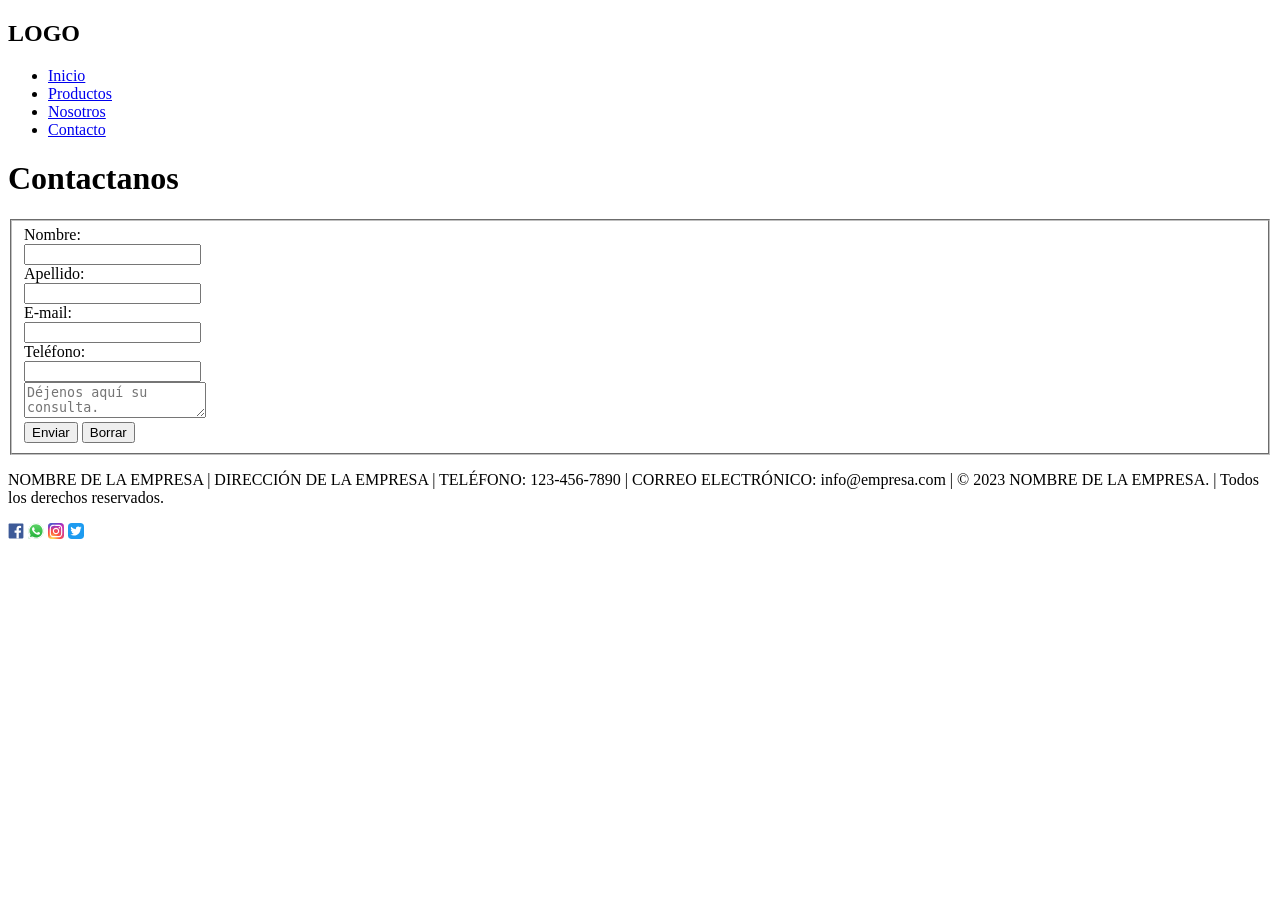
==== TPO-23018-main/contacto.html @ 5fb45cf8 "api y formulario" ====
<!DOCTYPE html>
<html lang="es">

<head>
  <meta charset="UTF-8">
  <meta http-equiv="X-UA-Compatible" content="IE=edge">
  <meta name="viewport" content="width=device-width, initial-scale=1.0">
  <link rel="stylesheet" href="CSS/styles.css">
  <script src="js/script.js"></script>
  <title>Título de la página</title>
</head>

<body>
  <div class="maqueta">
    <header>
      <nav>
        <h1>LOGO</h1>
        <ul>
          <li><a href="index.html">Inicio</a></li>
          <li><a href="productos.html">Productos</a></li>
          <li><a href="nosotros.html">Nosotros</a></li>
          <li><a href="contacto.html">Contacto</a></li>
        </ul>
      </nav>
    </header>

    <main class="container">
      <div class="formulario">
        <h1>Contactanos</h1>
        <form class="styleForm" action="" method="POST" id="contactForm">
          <fieldset>
            <div class="row">
              <div class="col-25">
                <label for="nombre">Nombre:</label>
              </div>
              <div class="col-75">
                <input type="text" name="nombre" id="nombre" required>
              </div>
            </div>
            <div class="row">
              <div class="col-25">
                <label for="apellido">Apellido:</label>
              </div>
              <div class="col-75">
                <input type="text" name="apellido" id="apellido">
              </div>
            </div>
            <div class="row">
              <div class="col-25">
                <label for="correo">E-mail:</label>
              </div>
              <div class="col-75">
                <input type="email" name="correo" id="correo" required>
              </div>
            </div>
            <div class="row">
              <div class="col-25">
                <label for="telefono">Teléfono:</label>
              </div>
              <div class="col-75">
                <input type="tel" name="telefono" id="telefono">
              </div>
            </div>
            <div class="consulta">
              <div class="">
                <textarea name="consulta" id="consulta" placeholder="Déjenos aquí su consulta." required></textarea>
              </div>
            </div>

            <div class="btnForm">
              <input class="btn" type="submit" value="Enviar">
              <input class="btn" type="reset" value="Borrar">
            </div>
          </fieldset>
        </form>
      </div>
    </main>

    <footer>
      <div class="footer">
        <div class="company-info">
          <p>NOMBRE DE LA EMPRESA | DIRECCIÓN DE LA EMPRESA | TELÉFONO: 123-456-7890 |
            CORREO ELECTRÓNICO: info@empresa.com | &copy; 2023 NOMBRE DE LA EMPRESA. |
            Todos los derechos reservados.</p>
        </div>
        <div class="redes">
          <a href="#"><img src="ico/facebook.svg" alt="facebook"></a>
          <a href="#"><img src="ico/whatsapp-icon.svg" alt="whatsapp"></a>
          <a href="#"><img src="ico/instagram.svg" alt="instagram"></a>
          <a href="#"><img src="ico/twitter.svg" alt="twitter"></a>
        </div>
      </div>
    </footer>
  </div>

  <script src="contacto.js"></script>
</body>

</html>
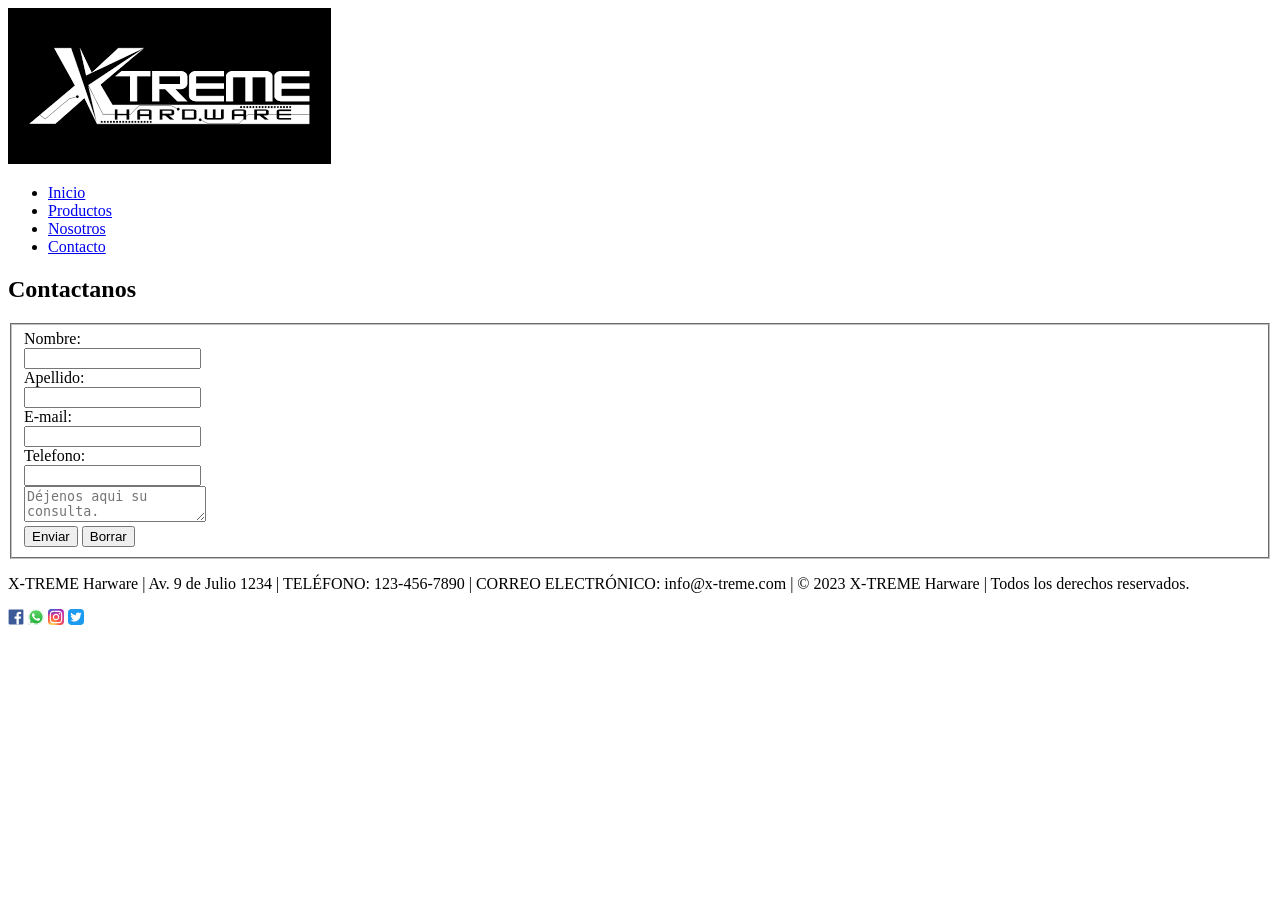
==== commit c19b1d57: "finalizado Trabajo finalizado" ====
--- a/TPO-23018-main/contacto.html
+++ b/TPO-23018-main/contacto.html
@@ -2,20 +2,34 @@
 <html lang="es">
 
 <head>
-  <meta charset="UTF-8">
-  <meta http-equiv="X-UA-Compatible" content="IE=edge">
-  <meta name="viewport" content="width=device-width, initial-scale=1.0">
-  <link rel="stylesheet" href="CSS/styles.css">
-  <script src="js/script.js"></script>
-  <title>Título de la página</title>
+  <meta charset="UTF-8" />
+  <meta http-equiv="X-UA-Compatible" content="IE=edge" />
+  <meta name="viewport" content="width=device-width, initial-scale=1.0" />
+
+  <link rel="stylesheet" href="./CSS/styles.css" />
+
+  <link rel="icon" href="./img/favicon.ico" />
+  <link
+    rel="stylesheet"
+    href="https://cdnjs.cloudflare.com/ajax/libs/animate.css/4.1.1/animate.min.css"
+  />
+  <link rel="preconnect" href="https://fonts.googleapis.com" />
+  <link rel="preconnect" href="https://fonts.gstatic.com" crossorigin />
+  <link
+    href="https://fonts.googleapis.com/css2?family=Gloock&display=swap"
+    rel="stylesheet"
+  />
+  <title>X-treme Hardware</title>
 </head>
 
 <body>
   <div class="maqueta">
     <header>
       <nav>
-        <h1>LOGO</h1>
-        <ul>
+        <!--  <button onclick="cerrarNav()" class="btnMenu">Menu</button> -->
+        <img class="logo" src="img/xtreme.png" alt="logo xtreme" />
+
+        <ul id="miNav">
           <li><a href="index.html">Inicio</a></li>
           <li><a href="productos.html">Productos</a></li>
           <li><a href="nosotros.html">Nosotros</a></li>
@@ -24,76 +38,86 @@
       </nav>
     </header>
 
-    <main class="container">
-      <div class="formulario">
-        <h1>Contactanos</h1>
-        <form class="styleForm" action="" method="POST" id="contactForm">
-          <fieldset>
-            <div class="row">
-              <div class="col-25">
-                <label for="nombre">Nombre:</label>
+    <main>
+      <section class="container-main">
+        <div class="formulario">
+          <h1>Contactanos</h1>
+
+          <form action="" id="formulario" class="styleForm">
+            <fieldset>
+              <div class="row">
+                <div class="col-25">
+                  <label for="nombreF">Nombre:</label>
+                </div>
+                <div class="col-75">
+                  <input type="text" name="nombreF" id="nombreF" required />
+                </div>
               </div>
-              <div class="col-75">
-                <input type="text" name="nombre" id="nombre" required>
+              <div class="row">
+                <div class="col-25">
+                  <label for="apellido">Apellido:</label>
+                </div>
+                <div class="col-75">
+                  <input type="text" name="Apellido" id="apellido" required />
+                </div>
               </div>
-            </div>
-            <div class="row">
-              <div class="col-25">
-                <label for="apellido">Apellido:</label>
+              <div class="row">
+                <div class="col-25">
+                  <label for="correo">E-mail:</label>
+                </div>
+                <div class="col-75">
+                  <input type="email" name="correo" id="correo" required />
+                </div>
               </div>
-              <div class="col-75">
-                <input type="text" name="apellido" id="apellido">
+              <div class="row">
+                <div class="col-25">
+                  <label for="telefono">Telefono:</label>
+                </div>
+                <div class="col-75">
+                  <input type="tel" name="telefono" id="telefono" required />
+                </div>
               </div>
-            </div>
-            <div class="row">
-              <div class="col-25">
-                <label for="correo">E-mail:</label>
+              <div class="consulta">
+                <div class="">
+                  <textarea
+                    name="consulta"
+                    id="consulta"
+                    placeholder="Déjenos aqui su consulta."
+                    required
+                  ></textarea>
+                </div>
               </div>
-              <div class="col-75">
-                <input type="email" name="correo" id="correo" required>
+
+              <div class="btnForm">
+                <input class="btn" type="submit" value="Enviar" />
+                <input class="btn" type="reset" value="Borrar" />
               </div>
-            </div>
-            <div class="row">
-              <div class="col-25">
-                <label for="telefono">Teléfono:</label>
-              </div>
-              <div class="col-75">
-                <input type="tel" name="telefono" id="telefono">
-              </div>
-            </div>
-            <div class="consulta">
-              <div class="">
-                <textarea name="consulta" id="consulta" placeholder="Déjenos aquí su consulta." required></textarea>
-              </div>
-            </div>
-
-            <div class="btnForm">
-              <input class="btn" type="submit" value="Enviar">
-              <input class="btn" type="reset" value="Borrar">
-            </div>
-          </fieldset>
-        </form>
-      </div>
+            </fieldset>
+          </form>
+        </div>
+      </section>
     </main>
 
     <footer>
-      <div class="footer">
+      <div class="pie">
         <div class="company-info">
-          <p>NOMBRE DE LA EMPRESA | DIRECCIÓN DE LA EMPRESA | TELÉFONO: 123-456-7890 |
-            CORREO ELECTRÓNICO: info@empresa.com | &copy; 2023 NOMBRE DE LA EMPRESA. |
-            Todos los derechos reservados.</p>
+          <p>
+            X-TREME Harware | Av. 9 de Julio 1234 | TELÉFONO: 123-456-7890 |
+            CORREO ELECTRÓNICO: info@x-treme.com | &copy; 2023 X-TREME Harware
+            | Todos los derechos reservados.
+          </p>
         </div>
         <div class="redes">
-          <a href="#"><img src="ico/facebook.svg" alt="facebook"></a>
-          <a href="#"><img src="ico/whatsapp-icon.svg" alt="whatsapp"></a>
-          <a href="#"><img src="ico/instagram.svg" alt="instagram"></a>
-          <a href="#"><img src="ico/twitter.svg" alt="twitter"></a>
+          <a href="#"><img src="ico/facebook.svg" alt="facebook" /></a>
+          <a href="#"><img src="ico/whatsapp-icon.svg" alt="whatsapp" /></a>
+          <a href="#"><img src="ico/instagram.svg" alt="instagram" /></a>
+          <a href="#"><img src="ico/twitter.svg" alt="twitter" /></a>
         </div>
       </div>
     </footer>
+
+    <script src="./js/script.js"></script>
   </div>
-
-  <script src="contacto.js"></script>
 </body>
 
 </html>
